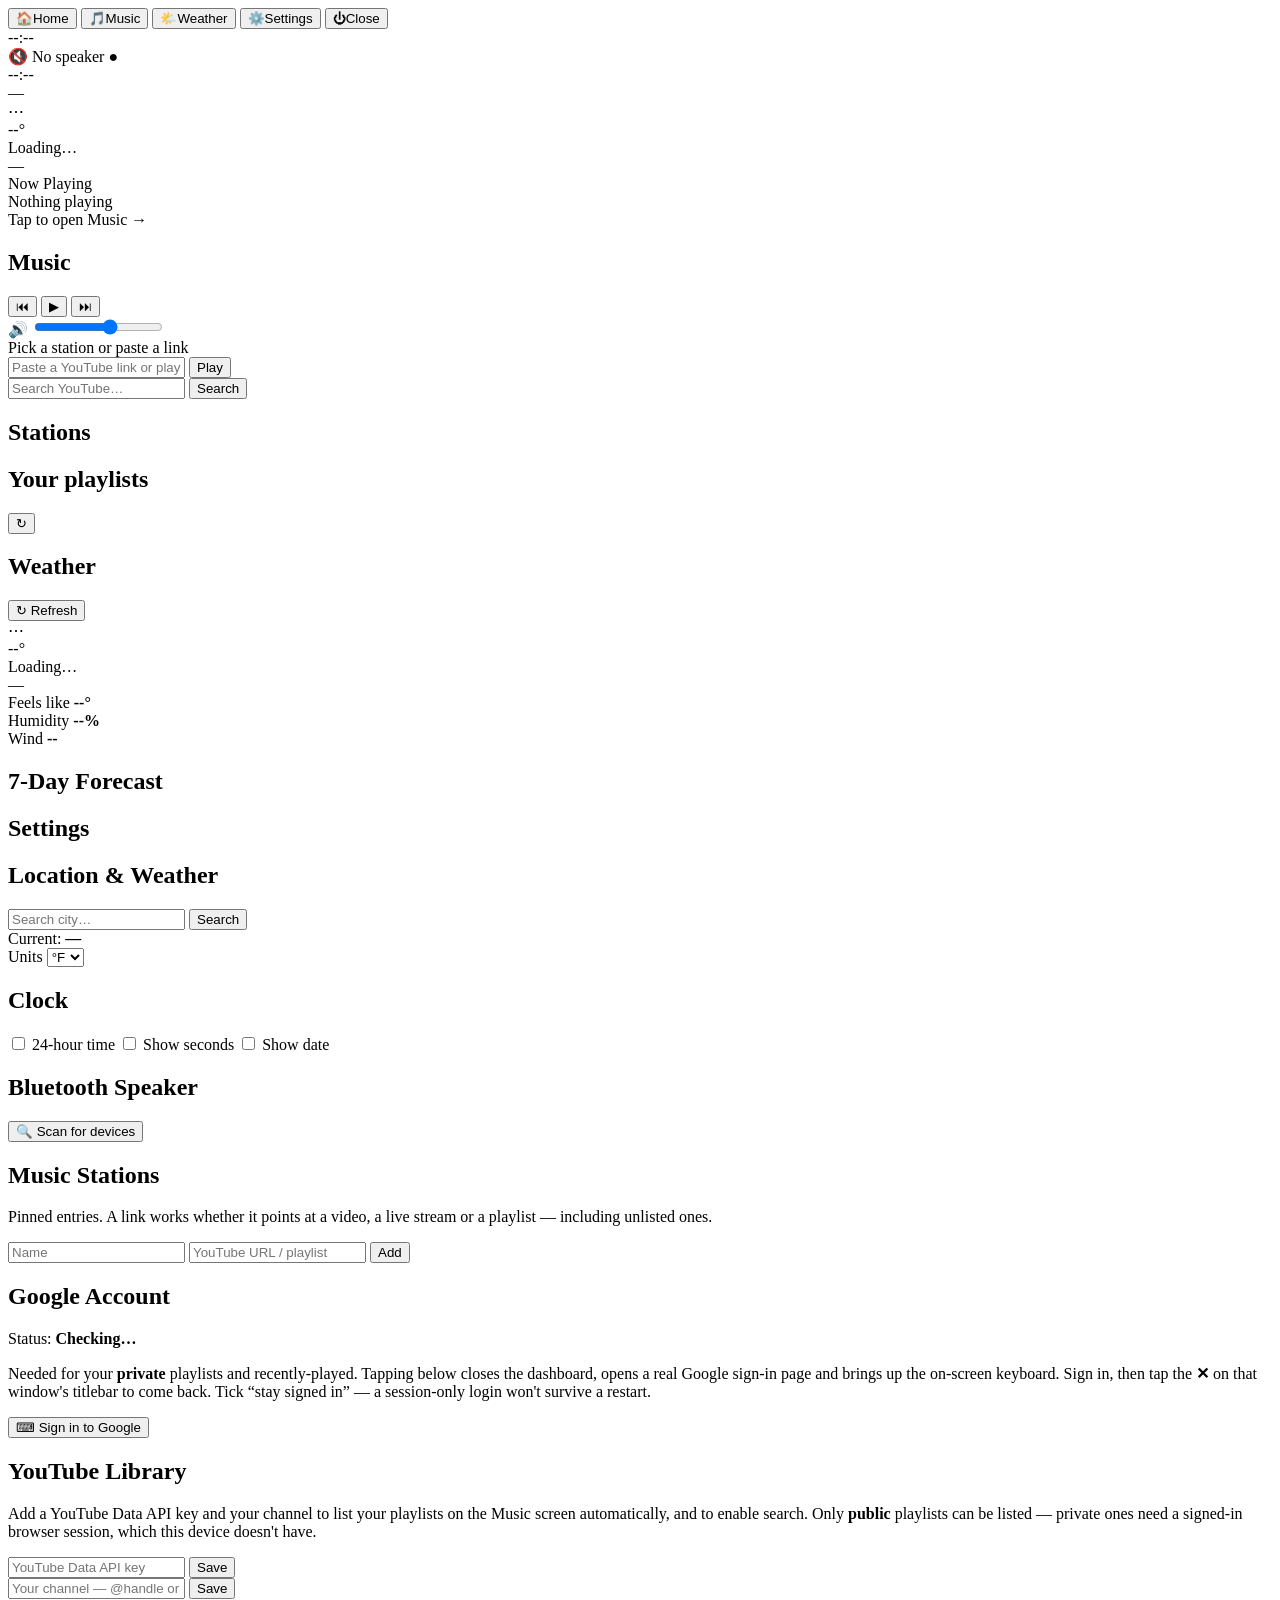
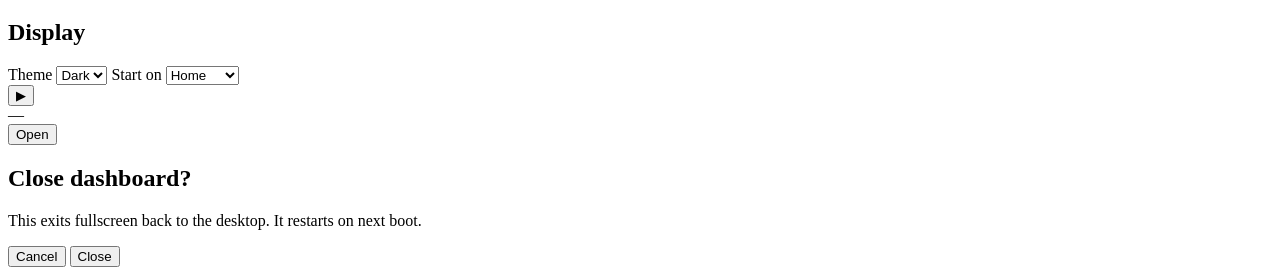
==== frontend/index.html @ bc5b0b5d "Initial commit: Pi5 touchscreen dashboard Fullscreen Chromium-kiosk dashboard for a Raspberry Pi 5 w" ====
<!DOCTYPE html>
<html lang="en">
<head>
  <meta charset="utf-8" />
  <meta name="viewport" content="width=device-width, initial-scale=1, maximum-scale=1, user-scalable=no" />
  <title>Pi5 Dashboard</title>
  <link rel="stylesheet" href="/css/style.css" />
</head>
<body data-theme="dark">
  <div id="app">
    <!-- Left navigation rail -->
    <nav id="rail" aria-label="Main navigation">
      <button class="nav-btn active" data-view="home" aria-label="Home">
        <span class="ico">🏠</span><span class="lbl">Home</span>
      </button>
      <button class="nav-btn" data-view="music" aria-label="Music">
        <span class="ico">🎵</span><span class="lbl">Music</span>
      </button>
      <button class="nav-btn" data-view="weather" aria-label="Weather">
        <span class="ico">🌤️</span><span class="lbl">Weather</span>
      </button>
      <button class="nav-btn" data-view="settings" aria-label="Settings">
        <span class="ico">⚙️</span><span class="lbl">Settings</span>
      </button>
      <button id="exit-btn" class="nav-btn nav-exit" aria-label="Close dashboard">
        <span class="ico">⏻</span><span class="lbl">Close</span>
      </button>
    </nav>

    <!-- Main column -->
    <div id="main">
      <header id="topbar">
        <div id="top-clock" class="top-clock">--:--</div>
        <div id="top-status" class="top-status">
          <span id="bt-indicator" class="chip" title="Bluetooth">🔇 <span id="bt-name">No speaker</span></span>
          <span id="net-indicator" class="chip" title="Connection">●</span>
        </div>
      </header>

      <main id="content">
        <!-- HOME -->
        <section class="view active" id="view-home">
          <div class="home-grid">
            <div class="card clock-card">
              <div id="home-clock" class="big-clock">--:--</div>
              <div id="home-date" class="big-date">—</div>
            </div>
            <div class="card weather-card" data-goto="weather">
              <div class="wx-now">
                <div id="home-wx-icon" class="wx-icon">⋯</div>
                <div>
                  <div id="home-wx-temp" class="wx-temp">--°</div>
                  <div id="home-wx-desc" class="wx-desc">Loading…</div>
                </div>
              </div>
              <div id="home-wx-place" class="wx-place">—</div>
            </div>
            <div class="card nowplaying-card" data-goto="music">
              <div class="np-title">Now Playing</div>
              <div id="home-np" class="np-body">Nothing playing</div>
              <div class="np-hint">Tap to open Music →</div>
            </div>
          </div>
        </section>

        <!-- MUSIC -->
        <section class="view" id="view-music">
          <div class="section-head"><h1>Music</h1></div>
          <div class="music-layout">
            <div class="card player-card">
              <div id="yt-player"></div>
              <div id="player-controls" class="player-controls">
                <button data-act="prev" class="pbtn" aria-label="Previous">⏮</button>
                <button data-act="playpause" class="pbtn pbtn-main" aria-label="Play/Pause">▶</button>
                <button data-act="next" class="pbtn" aria-label="Next">⏭</button>
                <div class="vol">
                  <span>🔊</span>
                  <input id="vol" type="range" min="0" max="100" value="60" />
                </div>
              </div>
              <div id="now-title" class="now-title">Pick a station or paste a link</div>
            </div>
            <div class="card stations-card">
              <div class="quickplay">
                <input id="yt-url" type="text" inputmode="url"
                       placeholder="Paste a YouTube link or playlist…" />
                <button id="yt-play-url" class="btn">Play</button>
              </div>
              <div id="yt-search-wrap" class="hidden">
                <div class="quickplay">
                  <input id="yt-search" type="text" placeholder="Search YouTube…" />
                  <button id="yt-search-go" class="btn">Search</button>
                </div>
                <div id="yt-results" class="yt-results"></div>
              </div>
              <h2 class="stations-h">Stations</h2>
              <div id="stations" class="stations"></div>
              <div class="stations-h-row">
                <h2 class="stations-h">Your playlists</h2>
                <button id="pl-refresh" class="btn btn-ghost btn-sm">↻</button>
              </div>
              <div id="playlists" class="stations"></div>
            </div>
          </div>
        </section>

        <!-- WEATHER -->
        <section class="view" id="view-weather">
          <div class="section-head"><h1>Weather</h1>
            <button id="wx-refresh" class="btn btn-ghost">↻ Refresh</button></div>
          <div class="card wx-current-card">
            <div class="wx-current">
              <div id="wx-big-icon" class="wx-icon-lg">⋯</div>
              <div class="wx-current-main">
                <div id="wx-big-temp" class="wx-temp-lg">--°</div>
                <div id="wx-big-desc" class="wx-desc-lg">Loading…</div>
                <div id="wx-place" class="wx-place">—</div>
              </div>
              <div class="wx-current-meta">
                <div>Feels like <b id="wx-feels">--°</b></div>
                <div>Humidity <b id="wx-humidity">--%</b></div>
                <div>Wind <b id="wx-wind">--</b></div>
              </div>
            </div>
          </div>
          <h2 class="sub-h">7-Day Forecast</h2>
          <div id="wx-forecast" class="wx-forecast"></div>
        </section>

        <!-- SETTINGS -->
        <section class="view" id="view-settings">
          <div class="section-head"><h1>Settings</h1></div>

          <div class="card">
            <h2>Location &amp; Weather</h2>
            <div class="quickplay">
              <input id="loc-search" type="text" placeholder="Search city…" />
              <button id="loc-search-go" class="btn">Search</button>
            </div>
            <div id="loc-results" class="loc-results"></div>
            <div class="current-loc">Current: <b id="loc-current">—</b></div>
            <div class="row">
              <label>Units
                <select id="unit-temp">
                  <option value="fahrenheit">°F</option>
                  <option value="celsius">°C</option>
                </select>
              </label>
            </div>
          </div>

          <div class="card">
            <h2>Clock</h2>
            <label class="switch-row"><input type="checkbox" id="clk-24h" /> 24-hour time</label>
            <label class="switch-row"><input type="checkbox" id="clk-secs" /> Show seconds</label>
            <label class="switch-row"><input type="checkbox" id="clk-date" /> Show date</label>
          </div>

          <div class="card">
            <h2>Bluetooth Speaker</h2>
            <div class="bt-controls">
              <button id="bt-scan" class="btn">🔍 Scan for devices</button>
              <span id="bt-scan-state" class="muted"></span>
            </div>
            <div id="bt-list" class="bt-list"></div>
            <div id="bt-msg" class="bt-msg muted"></div>
          </div>

          <div class="card">
            <h2>Music Stations</h2>
            <p class="muted small">Pinned entries. A link works whether it points at a
              video, a live stream or a playlist — including unlisted ones.</p>
            <div id="station-editor" class="station-editor"></div>
            <div class="quickplay">
              <input id="new-station-name" type="text" placeholder="Name" />
              <input id="new-station-url" type="text" placeholder="YouTube URL / playlist" />
              <button id="add-station" class="btn">Add</button>
            </div>
          </div>

          <div class="card">
            <h2>Google Account</h2>
            <div class="current-loc">Status: <b id="g-acct-state">Checking…</b></div>
            <p class="muted small">Needed for your <b>private</b> playlists and
              recently-played. Tapping below closes the dashboard, opens a real Google
              sign-in page and brings up the on-screen keyboard. Sign in, then tap the
              <b>✕</b> on that window's titlebar to come back. Tick “stay signed in” —
              a session-only login won't survive a restart.</p>
            <div class="bt-controls">
              <button id="g-signin" class="btn">⌨ Sign in to Google</button>
              <span id="g-signin-state" class="muted"></span>
            </div>
          </div>

          <div class="card">
            <h2>YouTube Library</h2>
            <p class="muted small">Add a YouTube Data API key and your channel to list
              your playlists on the Music screen automatically, and to enable search.
              Only <b>public</b> playlists can be listed — private ones need a signed-in
              browser session, which this device doesn't have.</p>
            <div class="quickplay">
              <input id="yt-api-key" type="text" placeholder="YouTube Data API key" />
              <button id="save-api-key" class="btn">Save</button>
            </div>
            <div class="quickplay">
              <input id="yt-channel" type="text" placeholder="Your channel — @handle or UC… id" />
              <button id="save-channel" class="btn">Save</button>
            </div>
            <div id="yt-lib-state" class="muted small"></div>
          </div>

          <div class="card">
            <h2>Display</h2>
            <label class="switch-row">Theme
              <select id="theme-select">
                <option value="dark">Dark</option>
                <option value="light">Light</option>
              </select>
            </label>
            <label class="switch-row">Start on
              <select id="default-view">
                <option value="home">Home</option>
                <option value="music">Music</option>
                <option value="weather">Weather</option>
              </select>
            </label>
          </div>
        </section>
      </main>

      <!-- Persistent mini player -->
      <footer id="miniplayer" class="hidden">
        <button id="mini-toggle" class="pbtn" aria-label="Play/Pause">▶</button>
        <div id="mini-title" class="mini-title">—</div>
        <button id="mini-open" class="btn btn-ghost">Open</button>
      </footer>
    </div>
  </div>

  <!-- Exit confirm -->
  <div id="exit-modal" class="modal hidden">
    <div class="modal-box">
      <h2>Close dashboard?</h2>
      <p>This exits fullscreen back to the desktop. It restarts on next boot.</p>
      <div class="modal-actions">
        <button id="exit-cancel" class="btn btn-ghost">Cancel</button>
        <button id="exit-confirm" class="btn btn-danger">Close</button>
      </div>
    </div>
  </div>

  <script src="/js/app.js" type="module"></script>
</body>
</html>
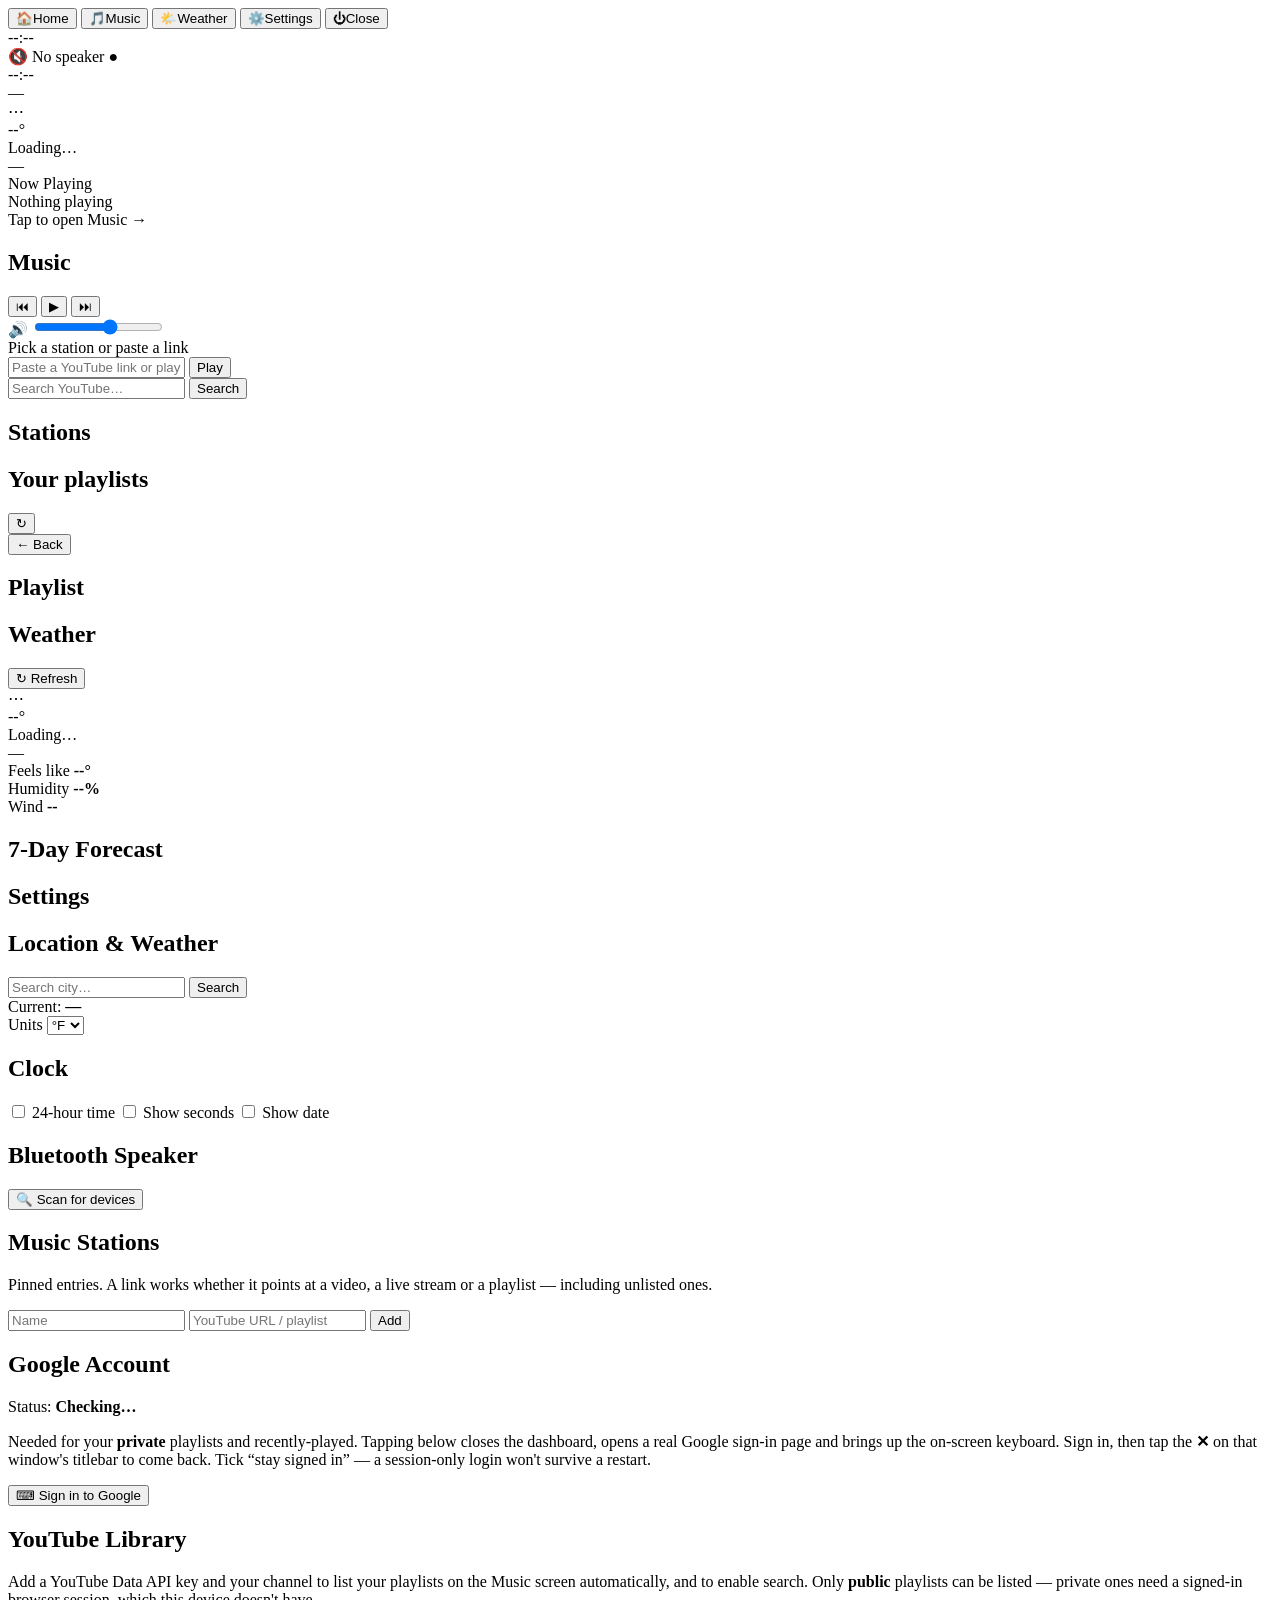
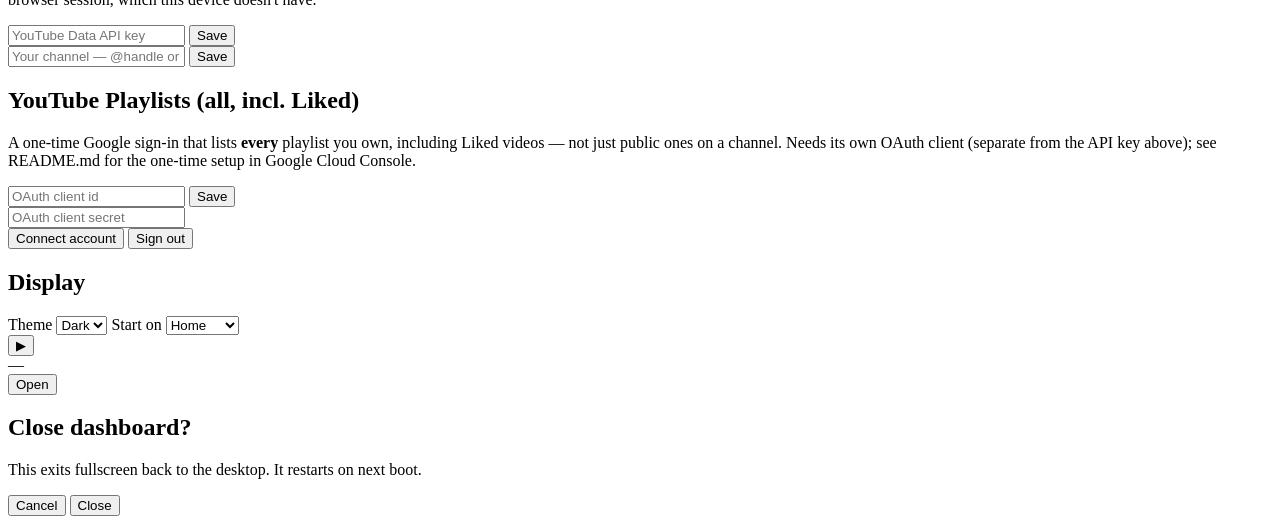
==== commit b63da007: "Add OAuth-based full playlist access with audio-only fallback and fix touch scrolling Lists every pl" ====
--- a/frontend/index.html
+++ b/frontend/index.html
@@ -69,6 +69,7 @@
           <div class="music-layout">
             <div class="card player-card">
               <div id="yt-player"></div>
+              <audio id="yt-audio-fallback" hidden></audio>
               <div id="player-controls" class="player-controls">
                 <button data-act="prev" class="pbtn" aria-label="Previous">⏮</button>
                 <button data-act="playpause" class="pbtn pbtn-main" aria-label="Play/Pause">▶</button>
@@ -80,7 +81,7 @@
               </div>
               <div id="now-title" class="now-title">Pick a station or paste a link</div>
             </div>
-            <div class="card stations-card">
+            <div id="stations-card" class="card stations-card">
               <div class="quickplay">
                 <input id="yt-url" type="text" inputmode="url"
                        placeholder="Paste a YouTube link or playlist…" />
@@ -100,6 +101,13 @@
                 <button id="pl-refresh" class="btn btn-ghost btn-sm">↻</button>
               </div>
               <div id="playlists" class="stations"></div>
+            </div>
+            <div id="track-view" class="card stations-card hidden">
+              <div class="stations-h-row">
+                <button id="track-back" class="btn btn-ghost btn-sm">← Back</button>
+                <h2 id="track-view-title" class="stations-h">Playlist</h2>
+              </div>
+              <div id="track-list" class="track-list"></div>
             </div>
           </div>
         </section>
@@ -207,6 +215,27 @@
               <button id="save-channel" class="btn">Save</button>
             </div>
             <div id="yt-lib-state" class="muted small"></div>
+          </div>
+
+          <div class="card">
+            <h2>YouTube Playlists (all, incl. Liked)</h2>
+            <p class="muted small">A one-time Google sign-in that lists <b>every</b>
+              playlist you own, including Liked videos — not just public ones on a
+              channel. Needs its own OAuth client (separate from the API key above);
+              see README.md for the one-time setup in Google Cloud Console.</p>
+            <div class="quickplay">
+              <input id="yt-oauth-id" type="text" placeholder="OAuth client id" />
+              <button id="save-oauth" class="btn">Save</button>
+            </div>
+            <div class="quickplay">
+              <input id="yt-oauth-secret" type="text" placeholder="OAuth client secret" />
+            </div>
+            <div class="bt-controls">
+              <button id="yt-connect" class="btn">Connect account</button>
+              <button id="yt-signout" class="btn btn-ghost hidden">Sign out</button>
+              <span id="yt-oauth-state" class="muted"></span>
+            </div>
+            <div id="yt-device-code" class="current-loc hidden"></div>
           </div>
 
           <div class="card">
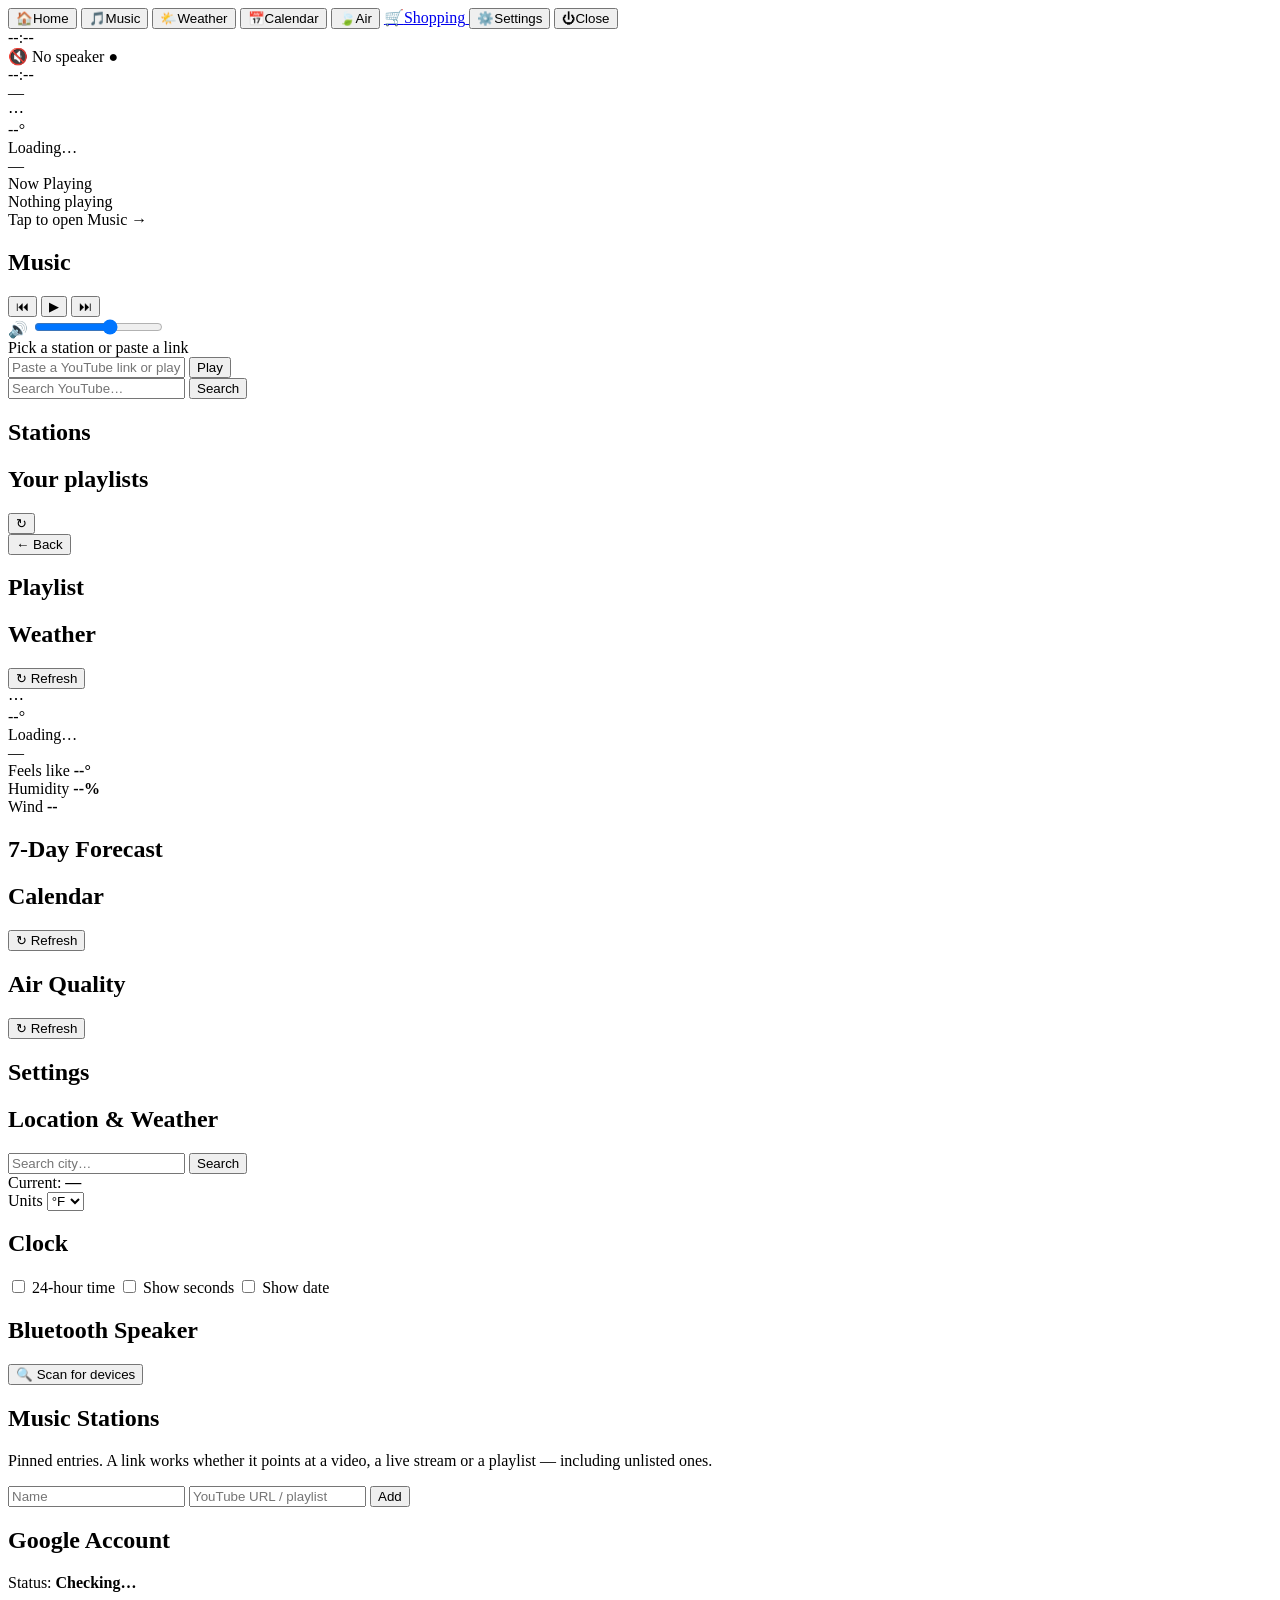
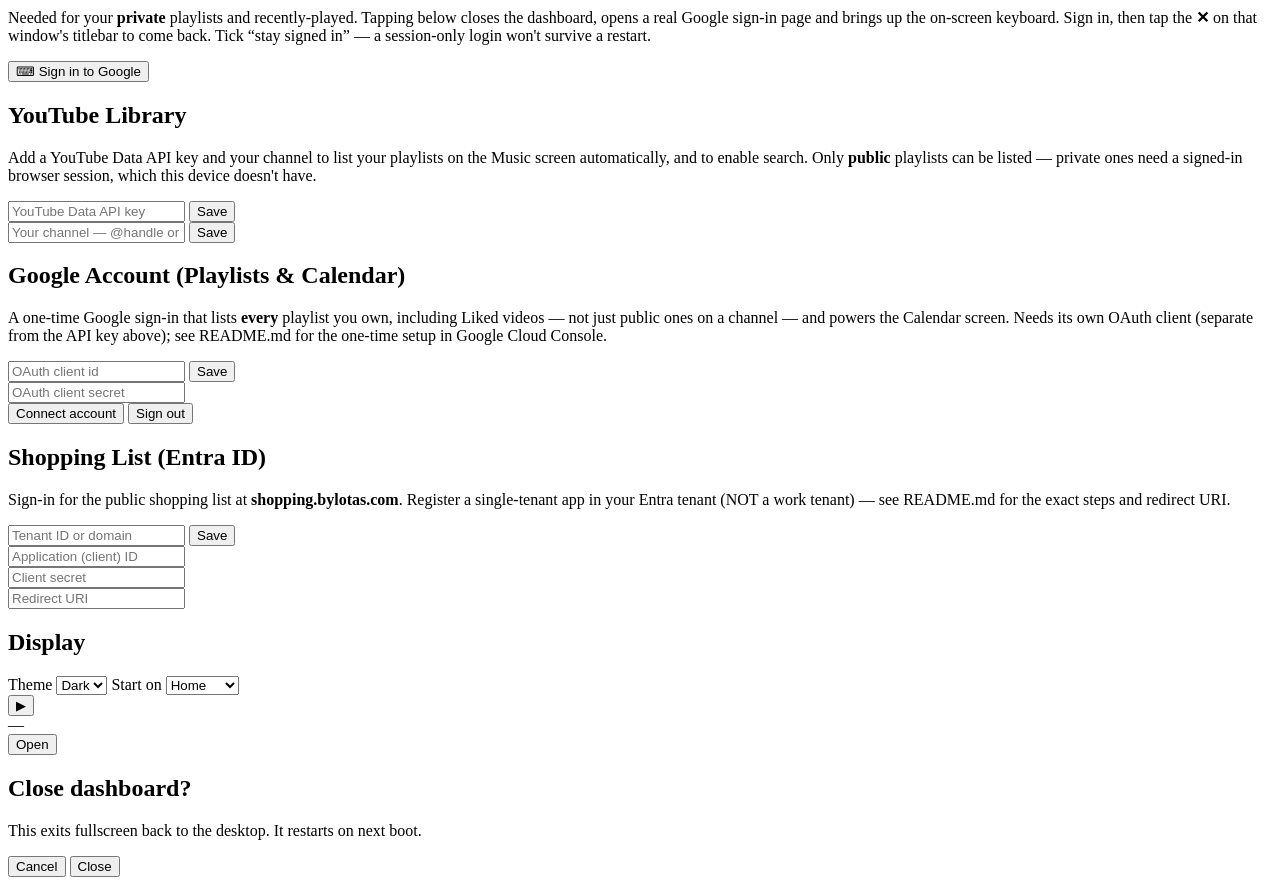
==== commit 1522f488: "Add Calendar, Air Quality, and a public Entra ID-gated shopping list Calendar and Air Quality reuse " ====
--- a/frontend/index.html
+++ b/frontend/index.html
@@ -19,6 +19,15 @@
       <button class="nav-btn" data-view="weather" aria-label="Weather">
         <span class="ico">🌤️</span><span class="lbl">Weather</span>
       </button>
+      <button class="nav-btn" data-view="calendar" aria-label="Calendar">
+        <span class="ico">📅</span><span class="lbl">Calendar</span>
+      </button>
+      <button class="nav-btn" data-view="airquality" aria-label="Air Quality">
+        <span class="ico">🍃</span><span class="lbl">Air</span>
+      </button>
+      <a href="/shopping" class="nav-btn" aria-label="Shopping list">
+        <span class="ico">🛒</span><span class="lbl">Shopping</span>
+      </a>
       <button class="nav-btn" data-view="settings" aria-label="Settings">
         <span class="ico">⚙️</span><span class="lbl">Settings</span>
       </button>
@@ -135,6 +144,24 @@
           <div id="wx-forecast" class="wx-forecast"></div>
         </section>
 
+        <!-- CALENDAR -->
+        <section class="view" id="view-calendar">
+          <div class="section-head"><h1>Calendar</h1>
+            <button id="cal-refresh" class="btn btn-ghost">↻ Refresh</button></div>
+          <div class="card">
+            <div id="cal-events" class="loc-results"></div>
+          </div>
+        </section>
+
+        <!-- AIR QUALITY -->
+        <section class="view" id="view-airquality">
+          <div class="section-head"><h1>Air Quality</h1>
+            <button id="aq-refresh" class="btn btn-ghost">↻ Refresh</button></div>
+          <div class="card">
+            <div id="aq-body"></div>
+          </div>
+        </section>
+
         <!-- SETTINGS -->
         <section class="view" id="view-settings">
           <div class="section-head"><h1>Settings</h1></div>
@@ -218,11 +245,12 @@
           </div>
 
           <div class="card">
-            <h2>YouTube Playlists (all, incl. Liked)</h2>
+            <h2>Google Account (Playlists &amp; Calendar)</h2>
             <p class="muted small">A one-time Google sign-in that lists <b>every</b>
               playlist you own, including Liked videos — not just public ones on a
-              channel. Needs its own OAuth client (separate from the API key above);
-              see README.md for the one-time setup in Google Cloud Console.</p>
+              channel — and powers the Calendar screen. Needs its own OAuth client
+              (separate from the API key above); see README.md for the one-time
+              setup in Google Cloud Console.</p>
             <div class="quickplay">
               <input id="yt-oauth-id" type="text" placeholder="OAuth client id" />
               <button id="save-oauth" class="btn">Save</button>
@@ -236,6 +264,28 @@
               <span id="yt-oauth-state" class="muted"></span>
             </div>
             <div id="yt-device-code" class="current-loc hidden"></div>
+          </div>
+
+          <div class="card">
+            <h2>Shopping List (Entra ID)</h2>
+            <p class="muted small">Sign-in for the public shopping list at
+              <b>shopping.bylotas.com</b>. Register a single-tenant app in your
+              Entra tenant (NOT a work tenant) — see README.md for the exact
+              steps and redirect URI.</p>
+            <div class="quickplay">
+              <input id="entra-tenant-id" type="text" placeholder="Tenant ID or domain" />
+              <button id="save-entra" class="btn">Save</button>
+            </div>
+            <div class="quickplay">
+              <input id="entra-client-id" type="text" placeholder="Application (client) ID" />
+            </div>
+            <div class="quickplay">
+              <input id="entra-client-secret" type="text" placeholder="Client secret" />
+            </div>
+            <div class="quickplay">
+              <input id="entra-redirect-uri" type="text" placeholder="Redirect URI" />
+            </div>
+            <div id="entra-state" class="muted small"></div>
           </div>
 
           <div class="card">
